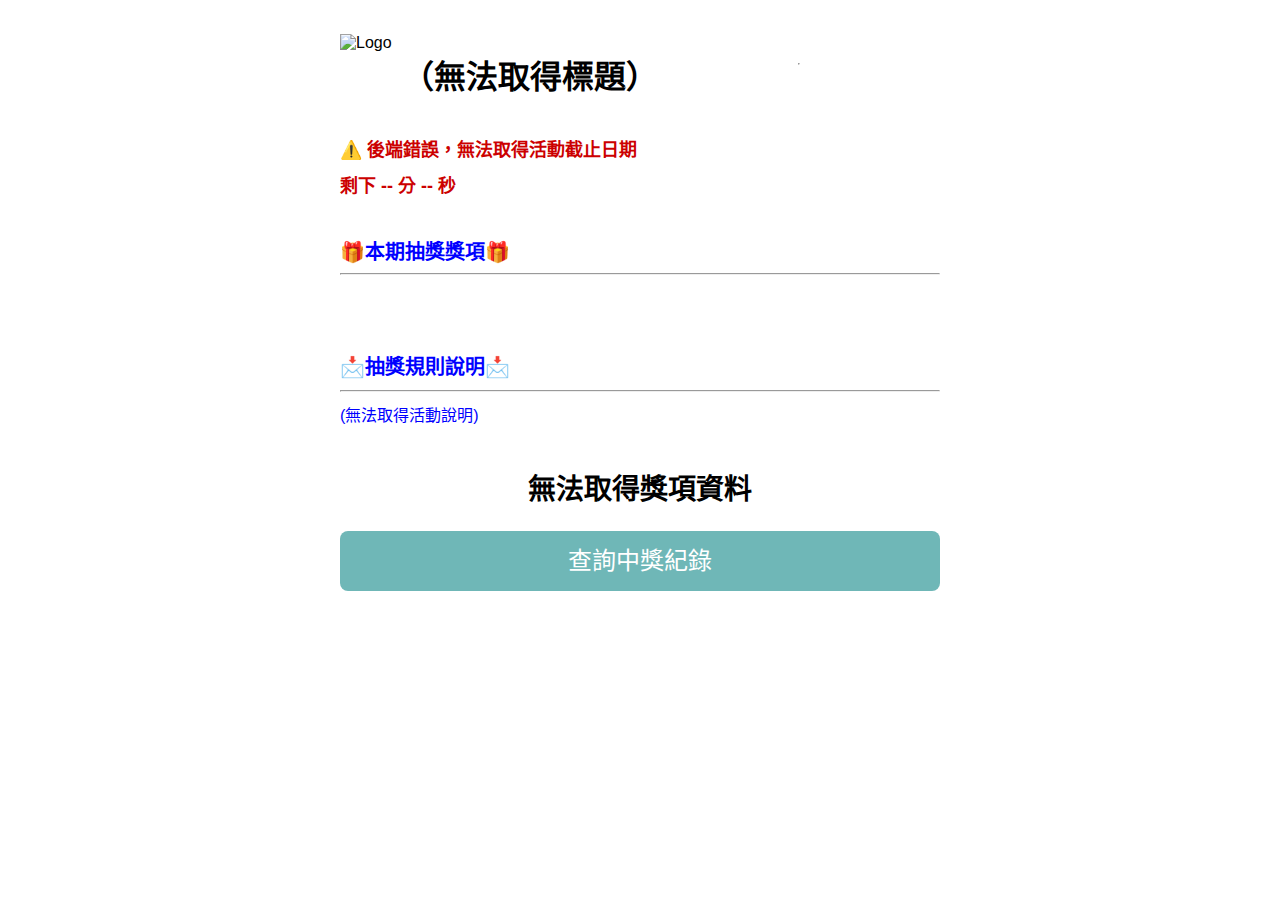
==== index.html @ 66ba9156 "Update index.html" ====
<!DOCTYPE html>
<html lang="zh-TW">
<head>
  <link rel="icon" href="https://scontent.fkhh1-2.fna.fbcdn.net/v/t39.30808-6/480279338_9608885309130654_2709051418076201297_n.jpg?_nc_cat=107&ccb=1-7&_nc_sid=6ee11a&_nc_ohc=yZX49YCvBvwQ7kNvgGdUJi3&_nc_oc=AdlzuXCwlUFO63d3IgGcSGsvydKIM4tRNmFmq3mC6DWxgPfAwnEAjHE4YsYmpkBdc39BGq53WBOg8Ga40vKCp1rv&_nc_zt=23&_nc_ht=scontent.fkhh1-2.fna&_nc_gid=ZCi8r-Id6JvoJ4bmHOPgow&oh=00_AYEk4hrDxIkvij1tEZqJC-pXyx4QLT0sXkdoa5WUnUie3Q&oe=67E75F9E" type="image/jpg" />
  <meta charset="UTF-8" />
  <meta name="viewport" content="width=device-width, initial-scale=1.0" />
  <title></title>
  <style>
    body {
      font-family: sans-serif;
      padding: 20px;
      max-width: 600px;
      margin: auto;
      position: relative;
    }
    h1 {
      margin-bottom: 0;
    }
    #deadlineDisplay {
      font-size: 16px;
      margin-top: 4px;
      margin-bottom: 10px;
      color: #555;
    }
    #countdownTimer {
      font-size: 18px;
      color: #c00;
      margin-bottom: 15px;
    }
    .grid {
      display: grid;
      grid-template-columns: repeat(3, 1fr);
      gap: 10px;
      margin-bottom: 20px;
    }

    
#mainTitle {
  position: sticky;
  top: 0;
  background-color: white; /* 背景色，避免捲動時被蓋住 */
  z-index: 1000;            /* 層級要夠高，避免被蓋住 */
  padding: 10px 0;          /* 上下留一點空間 */
}
    
.prize {
  /* 這裡示範一個 2:1 的比例，可自行調整 */
  aspect-ratio: 2 / 1;

  /* 若想讓容器寬度隨網格自動分配，可不設定寬度，
     也可加上 min-width / max-width 做更多限制 */
  width: 100%;

  /* 其他外觀 */
  border: 1px solid #ccc;
  border-radius: 6px;
  background-color: #f0f0f0;
  overflow: hidden;       /* 以防 scale 超出邊界 */
  position: relative;     /* 讓內層絕對定位也可行 */
  transition: background-color 0.3s;
  display: flex;          /* 方便置中 */
  align-items: center;
  justify-content: center;
}

    /* 內層：顯示文字，預設不放大 */
.prize-content {
  transform: scale(1);
  transition: transform 0.3s;
  /* 若要文字水平溢出不換行，可加 white-space: nowrap; */
}

/* 一般高亮時 (隨機閃爍) */
.prize.highlight {
  background-color: #ff4d4d; /* 紅色 */
  color: #fff;
  transform: scale(1.1);    /* 稍微放大，可依需求調整 */
  transition: transform 0.3s, background-color 0.3s;
}

/* 最終定格時，想再大一點 */
.prize.final-scale {
  background-color: #ff4d4d; /* 可以跟 highlight 相同或不同 */
  color: #fff;
  transform: scale(1.4);    /* 放大倍率可自行調整 */
  transition: transform 0.5s; /* 放大可再慢一些 */
}

.prize.highlight .prize-content {
  transform: scale(1.3);  /* 放大倍數可自行調整 */
}

    
    
    .highlight {
      background-color: #ff4d4d !important; /* 亮紅色背景 */
      font-size: 20px;                      /* 字體加大 (可依需求調整) */
      font-weight: bold;                    /* 粗體 */
      color: white;                         /* 文字顏色為白色 */
      transition: background-color 0.3s;

    }
    .controls {
      display: none;
    }
    .controls.show {
      display: block;
    }
    input {
      padding: 10px;
      width: 100%;
      margin-bottom: 10px;
      font-size: 18px;
    }
    button {
      padding: 12px;
      width: 100%;
      font-size: 18px;
    }
    .message {
      margin-top: 20px;
      font-weight: bold;
      white-space: pre-wrap;
      font-size: 20px;
    }
    .message .prize-text {
      font-size: clamp(1rem, 10vw, 40px);
      display: block;
      margin-top: 20px;
    }
    .loading {
      text-align: center;
      margin-top: 20px;
      font-weight: bold;
      font-size: 28px;
    }
    .countdown-overlay {
      position: fixed;
      top: 0;
      left: 0;
      width: 100vw;
      height: 100vh;
      background-color: rgba(0, 0, 0, 0.7);
      z-index: 9999;
      display: none;
      justify-content: center;
      align-items: center;
      flex-direction: column;
    }
    .countdown-text {
      font-size: 360px;
      color: white;
      font-weight: bold;
      animation: pop 0.4s ease-in-out;
    }
    .start-text {
      font-size: clamp(1rem, 10vw, 360px);
      color: #fff;
      font-weight: bold;
      margin-top: 20px;
      animation: fadein 1s ease-in-out;
    }
    #deadlineDisplay {
      font-weight: bold; 
      font-size: 18px;
      margin-top: 4px;
      margin-bottom: 10px;
      color: #c00;
    }
    .prize-overlay {
      position: fixed;
      top: 0;
      left: 0;
      z-index: 9998;
      width: 100vw;
      height: 100vh;
      background: rgba(0, 0, 0, 0.9);
      display: flex;
      justify-content: center;
      align-items: center;
      color: #fff;
      font-size: clamp(1rem, 10vw, 48px);
      font-weight: bold;
      text-align: center;
      white-space: pre-wrap;
      animation: fadeout 5s ease-out forwards;
      padding: 40px;
      border: 10px solid transparent;
      border-radius: 30px;
      box-sizing: border-box;
      animation-name: fadeout, glow;
      animation-duration: 4s, 2s;
      animation-iteration-count: 1, infinite;
      animation-timing-function: ease-out, linear;
    }
    #drawBtn {
      padding: 15px 40px 15px 40px;
      font-size: 24px;
      height: 60px;
      background-color: #6FB7B7;
      color: white;
      border-radius: 8px;
      border: none;
      cursor: pointer;
      transition: background-color 0.3s;
      line-height: 30px;
      text-align: center;
    }
    #drawBtn:hover {
      background-color: #d9534f;
    }

    @keyframes scaleUp {
  0% {
    transform: scale(1);
  }
  100% {
    transform: scale(1.4); /* 放大倍率可自行調整 */
  }
}

.prize.scale-up {
  animation: scaleUp 0.5s forwards;
  /* forwards 代表動畫結束後保持最後的狀態(放大) */
}

    
    @keyframes fadeout {
      0% { opacity: 1; }
      100% { opacity: 1; display: none; }
    }
    @keyframes glow {
      0% {
        border-color: #ff0000;
        box-shadow: 0 0 20px #ff0000, 0 0 40px #ff0000;
      }
      50% {
        border-color: #ffff00;
        box-shadow: 0 0 30px #ffff00, 0 0 60px #ffff00;
      }
      100% {
        border-color: #ff0000;
        box-shadow: 0 0 20px #ff0000, 0 0 40px #ff0000;
      }
    }
    .prize-text {
      animation: prizePop 0.8s ease-in-out;
      font-size: clamp(1rem, 10vw, 12pr0px);
    }
    @keyframes prizePop {
      0% { transform: scale(0.2); opacity: 0; }
      60% { transform: scale(1.4); opacity: 1; }
      100% { transform: scale(1); opacity: 1; }
    }
    #countdownTimer {
      font-size: 18px;
      color: #c00;
      margin-bottom: 15px;
      font-weight: bold;
    }
    #result table {
      width: 100%;
      border-collapse: collapse;
      margin-top: 20px;
      font-size: 16px;
      box-shadow: 0 0 10px rgba(0, 0, 0, 0.1);
    }
    #result th, #result td {
      border: 1px solid #ccc;
      padding: 12px 16px;
      text-align: center;
    }
    #result th {
      background-color: #ffc107;
      color: #333;
      font-weight: bold;
    }
    #result tr:nth-child(even) {
      background-color: #f9f9f9;
    }
    #result tr:hover {
      background-color: #FFFFDF;
    }

.prize.final-scale .prize-content {
  transform: scale(1.4);
  font-size: 3.5 rem;     /* 原本也許是 1rem，現在放大 1.5 倍 */
}

.prize.highlight,
.prize.final-scale,
.prize.scale-up {
  position: relative;
  z-index: 9999;
}
    
#phone {
  width: 300px;   /* 您想要的固定寬度，例如 300px */
  max-width: 100%; /* 可避免太小螢幕時超出畫面 (可選) */
}

#queryPhone {
  width: 300px;   /* 您想要的固定寬度，例如 300px */
  max-width: 100%; /* 可避免太小螢幕時超出畫面 (可選) */
}
    
#titleBar {
  display: flex;         /* 讓裡面的子元素橫向排列 */
  align-items: center;   /* 置中/置左 */
  /* 如果您想要讓它 sticky 在最上方： */
  position: sticky;
  top: 0;
  background-color: white;
  z-index: 999;
  /* 其他樣式... */
}

input::placeholder {
  color: #984B4B;  /* 您想要的顏色 */
  /* 也可以加上 font-style, font-size, 等 */
}


  /* 點擊標題的樣式 */
.rule-title {
  font-size: 20px;
  font-weight: bold;
  color: blue;
  cursor: pointer;
  margin-bottom: 8px;
}

/* 收合內容的容器，預設顯示 */
.rule-content {
  transition: all 0.3s; /* 動畫時間 */
  overflow: hidden;     /* 需要 hidden 讓高度變化更平滑 */
}

/* .hide 時，將高度設為 0 並透明度設為 0 */
.rule-content.hide {
  max-height: 0;
  opacity: 0;
  padding: 0;
}

    
  </style>
</head>
<body>
  
<div id="titleBar">

  <img 
    src="https://scontent.fkhh1-2.fna.fbcdn.net/v/t39.30808-6/480279338_9608885309130654_2709051418076201297_n.jpg?_nc_cat=107&ccb=1-7&_nc_sid=6ee11a&_nc_ohc=yZX49YCvBvwQ7kNvgGdUJi3&_nc_oc=AdlzuXCwlUFO63d3IgGcSGsvydKIM4tRNmFmq3mC6DWxgPfAwnEAjHE4YsYmpkBdc39BGq53WBOg8Ga40vKCp1rv&_nc_zt=23&_nc_ht=scontent.fkhh1-2.fna&_nc_gid=ZCi8r-Id6JvoJ4bmHOPgow&oh=00_AYEk4hrDxIkvij1tEZqJC-pXyx4QLT0sXkdoa5WUnUie3Q&oe=67E75F9E"
    alt="Logo"
    style="height: 60px; vertical-align: middle; margin-right: 10px;"
  >
  <h1 id="mainTitle">
    載入中...
  </h1>
  <hr>
</div>
  
<div id="drawSection">

  <div>　</div>
  <div id="deadlineDisplay" style="font-weight: bold;">活動到期日載入中...</div>
  <div id="countdownTimer">剩下 -- 分 -- 秒</div>
  <div>　</div>
  <div style="color: blue; font-size: 20px; font-weight: bold;">🎁本期抽獎獎項🎁<br></div>
  <hr>
  <div>　</div>
  <div class="grid" id="prizeContainer"></div>
  <div>　</div>
<!-- 
  <div style="color: blue;">👉 中獎項目，兌獎期限為6天，逾期無效喔！<br>👉 可查詢歷史中獎紀錄(下方按鈕)。<br></div>
  <div style="color: blue;">👉 獎項將於您下一次購買的包裹中一併寄出。<br><br></div>
-->
  
<!-- 收合的按鈕 -->
  <div class="rule-title" onclick="toggleRule()">
  📩抽獎規則說明📩 
  <hr>
</div>

<!-- 收合 -->

<div id="ruleContent" class="rule-content" style="color: red; font-size: 18px;">
  <div id="activityDescription" style="color: blue; font-size: 16px;"></div>
<br>
</div>

  <div class="controls" id="controls">
    <input type="text" id="phone" placeholder="點這裡輸入手機號碼才能抽獎" />
    <button id="drawBtn" onclick="startDraw()">開始抽獎</button>
  </div>

  <div class="message" id="message"></div>
  <div class="loading" id="loading">載入中…</div>

  <div id="countdownOverlay" class="countdown-overlay">
    <div id="countdown" class="countdown-text"></div>
    <div id="startText" class="start-text" style="display:none;">開始抽獎</div>
  </div>
  <div>　</div>
  <button id="drawBtn" onclick="showQuery()">查詢中獎紀錄</button>
</div>

<!--
  <audio id="startSound" src="https://actions.google.com/sounds/v1/cartoon/cartoon_boing.ogg" preload="auto"></audio>
  <audio id="winSound" src="https://actions.google.com/sounds/v1/cartoon/clang_and_wobble.ogg" preload="auto"></audio>
-->
  
<audio id="startSound" src="/sounds/start.wav" preload="auto"></audio>
<audio id="winSound" src="/sounds/start.wav" preload="auto"></audio>
  
<div id="querySection" style="display: none;">
  <h2>查詢中獎紀錄</h2>
  <input type="text" id="queryPhone" placeholder="請輸入要查詢的手機號碼">
  <div>　</div>
  <button id="drawBtn" onclick="search()">查詢中獎紀錄</button>
  <div>　</div>
  <div id="result"></div>
  <div>　</div>
  <div>　</div>
  <button id="drawBtn" onclick="showDraw()">返回抽獎</button>
</div>

<script>
  // 後端 API 網址 (Web Service)
  const BASE_URL = 'https://gas-lottery-1.onrender.com'; // <=== 這裡請改為您自己的後端服務網址

  let prizes = [];
  let drawing = false;
  let highlightIndex = -1;
  let deadline = null;
  let countdownInterval = null;

  window.onload = () => {
    fetchTitle();
    fetchDeadline();
    fetchPrizes();
    fetchDescription(); // ← 新增
  };

  // 切換到「查詢紀錄」畫面
  function showQuery() {
    document.getElementById('drawSection').style.display = 'none';
    document.getElementById('querySection').style.display = 'block';
  }

  // 返回「抽獎」畫面
  function showDraw() {
    document.getElementById('querySection').style.display = 'none';
    document.getElementById('drawSection').style.display = 'block';
  }

  // 查詢中獎紀錄
  function search() {
    const phone = document.getElementById('queryPhone').value.trim();
    const resultDiv = document.getElementById('result');
    resultDiv.innerHTML = '查詢中...';

    fetch(`${BASE_URL}/api/query-history`, {
      method: 'POST',
      headers: { 'Content-Type': 'application/json' },
      body: JSON.stringify({ phone })
    })
    .then(response => response.json())
    .then(data => {
    if (!data || data.length === 0) {
      resultDiv.innerHTML = '查無中獎紀錄';
      return;
    }
     // 表格只有一欄 → 「抽獎資訊」
    let html = `
      <table>
        <tr>
          <th>抽獎資訊</th>
        </tr>
    `;
    data.forEach(item => {
      // 若無兌獎日期 => 顯示「未兌獎」
      const claimedText = item.claimed
        ? `${item.claimed} ✔️`
        : '未兌獎';

      // 將四行資訊拼在同一欄位
      const infoHtml = `
        📆抽獎日期：${item.time}<br>
        🎁中獎獎項：${item.prize}<br>
        🔴兌獎期限：${item.expire}<br>
        📅兌獎日期：${claimedText}
      `;

      // 每筆紀錄用一個 <tr>，只有一個 <td>
      html += `
        <tr>
          <td style="text-align: left;">${infoHtml}</td>
        </tr>
      `;
    });
    html += '</table>';
    resultDiv.innerHTML = html;
  })
  .catch(err => {
    console.error(err);
    resultDiv.innerHTML = '查詢失敗，請稍後再試';
  });
}

  // 從後端抓取標題
  function fetchTitle() {
    fetch(`${BASE_URL}/api/title`)
      .then(response => response.text())
      .then(title => {
        document.getElementById('mainTitle').innerText = title;
        document.title = title;
      })
      .catch(() => {
        document.getElementById('mainTitle').innerText = '（無法取得標題）';
      });
  }

  // 從後端抓取活動截止日
  function fetchDeadline() {
    fetch(`${BASE_URL}/api/deadline`)
      .then(response => response.text())
      .then(dateString => {
        if (!dateString) {
          document.getElementById('deadlineDisplay').innerText = '⚠️ 無法取得活動截止日期';
          document.getElementById('countdownTimer').innerText = '--';
          document.getElementById('drawBtn').disabled = true;
          document.getElementById('drawBtn').innerText = '活動已截止';
          return;
        }
        const fullDeadlineStr = dateString.trim() + ' 23:59:59';
        deadline = new Date(fullDeadlineStr);
        document.getElementById('deadlineDisplay').innerText = '活動到期日：' + fullDeadlineStr;

        updateCountdown();
        countdownInterval = setInterval(updateCountdown, 1000);
      })
      .catch(() => {
        document.getElementById('deadlineDisplay').innerText = '⚠️ 後端錯誤，無法取得活動截止日期';
      });
  }

  // 更新前端倒數計時
  function updateCountdown() {
    const now = new Date();
    const remaining = deadline - now;
    const drawBtn = document.getElementById('drawBtn');

    if (remaining <= 0) {
      document.getElementById('countdownTimer').innerText = '活動已截止';
      drawBtn.disabled = true;
      drawBtn.innerText = '活動已截止';
      clearInterval(countdownInterval);
    } else {
      const totalSeconds = Math.floor(remaining / 1000);
      const days = Math.floor(totalSeconds / (60 * 60 * 24));
      const hours = Math.floor((totalSeconds % (60 * 60 * 24)) / 3600);
      const mins = Math.floor((totalSeconds % 3600) / 60);
      const secs = totalSeconds % 60;
      document.getElementById('countdownTimer').innerText = `剩下 ${days}天${hours}時${mins}分${secs}秒`;
      drawBtn.disabled = false;
      drawBtn.innerText = '開始抽獎';
    }
  }

  // 從後端抓取獎項列表
  function fetchPrizes() {
    fetch(`${BASE_URL}/api/prizes`)
      .then(response => response.json())
      .then(data => {
        prizes = data;
        const container = document.getElementById('prizeContainer');
        container.innerHTML = '';
        prizes.forEach(p => {
          const div = document.createElement('div');
          div.className = 'prize';
          div.innerText = p.name;
          container.appendChild(div);
        });
        document.getElementById('controls').classList.add('show');
        document.getElementById('loading').style.display = 'none';
      })
      .catch(() => {
        document.getElementById('loading').innerText = '無法取得獎項資料';
      });
  }

  // 取得所有獎項區塊（用於抽獎閃爍動畫）
  function getPrizeElements() {
    return document.querySelectorAll('.prize');
  }

  // 開始抽獎
function startDraw() {
  const phone = document.getElementById('phone').value.trim();
  const msg = document.getElementById('message');
  const drawBtn = document.getElementById('drawBtn');
  const overlay = document.getElementById('countdownOverlay');
  const countdown = document.getElementById('countdown');
  const startText = document.getElementById('startText');

  // 2. 捲動到頁面頂端
  window.scrollTo({
    top: 0,
    behavior: 'smooth'  // 平滑捲動，可改 'auto' 為瞬間跳
  });  

  
  // 加入以下一行，讓點了開始抽獎就收合 ruleContent
  const ruleDiv = document.getElementById('ruleContent');
  ruleDiv.classList.add('hide');
  



  // 每次抽獎前，先把所有格子的 scale-up、highlight 移除
  const elems = document.querySelectorAll('.prize');
  elems.forEach(el => {
    el.classList.remove('scale-up', 'highlight', 'final-scale');
  });

  
  
  msg.innerText = '';
  countdown.innerText = '';
  overlay.style.display = 'none';
  startText.style.display = 'none';

  // 手機格式檢查
  if (!/^09\d{8}$/.test(phone)) {
    msg.innerText = '請輸入正確的手機號碼';
    msg.scrollIntoView({ behavior: 'smooth' });
    return;
  }

  // 避免重複點擊
  if (drawing) return;
  drawing = true;
  drawBtn.disabled = true;

  // ★ 先重新抓取截止日來檢查
  fetch(`${BASE_URL}/api/deadline`)
    .then(response => response.text())
    .then(deadlineString => {
      if (!deadlineString) {
        // 若連截止日都拿不到，顯示訊息後中斷
        msg.innerText = '活動已截止，目前無法抽獎';
        msg.scrollIntoView({ behavior: 'smooth' });
        drawBtn.disabled = false;
        drawing = false;
        return;
      }
      // 將活動截止日 + 23:59:59
      const deadlineDate = new Date(deadlineString + ' 23:59:59');
      const now = new Date();
      if (now > deadlineDate) {
        // ★ 若已超過截止日，顯示提示並結束
        msg.innerText = '活動已截止，目前無法抽獎';
        msg.scrollIntoView({ behavior: 'smooth' });
        drawBtn.disabled = false;
        drawing = false;
        return;
      }

      // 若尚未截止 → 繼續原本抽獎流程

      // 播放音效
      document.getElementById('startSound').play().catch(() => {});

      // 檢查是否已在截止日同一天抽過
      fetch(`${BASE_URL}/api/check-draw-on-deadline`, {
        method: 'POST',
        headers: { 'Content-Type': 'application/json' },
        body: JSON.stringify({ phone })
      })
      .then(response => response.json())
      .then(data => {
        if (data.exists) {
          // 已抽過獎
          msg.innerText = `\n您已抽過獎📛\n\n您在📅 ${data.time}\n\n抽中🎁 ${data.prize}`;
          msg.scrollIntoView({ behavior: 'smooth' });
          drawBtn.disabled = false;
          drawing = false;
        } else {
          // 未抽過 -> 顯示 3 秒倒數
          let count = 3;
          countdown.innerText = count;
          overlay.style.display = 'flex';

          const countdownInterval = setInterval(() => {
            count--;
            if (count === 0) {
              clearInterval(countdownInterval);
              countdown.innerText = '';
              startText.style.display = 'block';
              setTimeout(() => {
                overlay.style.display = 'none';
                startText.style.display = 'none';
                beginAnimation(phone, msg, drawBtn);
                document.getElementById('winSound').pause();
                document.getElementById('winSound').play().catch(() => {});
              }, 1000);
            } else {
              countdown.innerText = count;
              countdown.style.animation = 'none';
              void countdown.offsetWidth; // 觸發重繪
              countdown.style.animation = 'pop 0.4s';
            }
          }, 1000);
        }
      })
      .catch(err => {
        console.error(err);
        msg.innerText = '後端檢查失敗，請稍後再試';
        msg.scrollIntoView({ behavior: 'smooth' });
        drawBtn.disabled = false;
        drawing = false;
      });
    })
    .catch(err => {
      console.error(err);
      // 若抓截止日失敗，也視為結束
      msg.innerText = '活動已截止，目前無法抽獎';
      msg.scrollIntoView({ behavior: 'smooth' });
      drawBtn.disabled = false;
      drawing = false;
    });
}

  // 抽獎閃爍動畫 + 最終結果
function beginAnimation(phone, msg, drawBtn) {
  const elems = getPrizeElements();
  let current = 0;
  const totalRounds = 20 + Math.floor(Math.random() * 10);

  const interval = setInterval(() => {
    // 先清除上一個 highlight
    if (highlightIndex >= 0) {
      elems[highlightIndex].classList.remove('highlight');
    }
    highlightIndex = current % elems.length;
    elems[highlightIndex].classList.add('highlight');

    current++;
    if (current > totalRounds) {
      clearInterval(interval);

      // 1) 隨機抽出最終獎項
      const selectedPrize = weightedDraw();
      const selectedIndex = prizes.findIndex(p => p.name === selectedPrize.name);

      // 清除最後的 highlight
      if (highlightIndex >= 0) {
        elems[highlightIndex].classList.remove('highlight');
      }
      highlightIndex = selectedIndex;
      const prizeEl = elems[highlightIndex];
      prizeEl.classList.add('highlight', 'scale-up');

      // 2) 接著向後端「寫入抽獎紀錄」，讓後端判斷是否已抽過獎
      fetch(`${BASE_URL}/api/record-draw`, {
        method: 'POST',
        headers: { 'Content-Type': 'application/json' },
        body: JSON.stringify({ phone, prize: selectedPrize.name })
      })
      .then(response => response.text())
      .then(res => {
        if (res === 'OK') {
          // (A) 寫入成功 → 顯示中獎動畫
          msg.innerHTML = `🎉 恭喜您抽中：<br><span class="prize-text">${selectedPrize.name}</span>`;
          msg.scrollIntoView({ behavior: 'smooth' });

          // 全畫面動畫
          const overlay = document.createElement('div');
          overlay.className = 'prize-overlay';
          overlay.innerHTML = `🎉 恭喜您抽中：\n\n<span class="prize-text">\n\n${selectedPrize.name}</span>`;
          document.body.appendChild(overlay);

          setTimeout(() => overlay.remove(), 5000);


          // ★ 關鍵：移除 highlight，改用 final-scale
          prizeEl.classList.remove('highlight');
          prizeEl.classList.add('final-scale');

        } else if (res.startsWith('\n您已抽過獎📛')) {
          // (B) 後端回傳「已抽過獎」 → 不顯示中獎動畫，改顯示「已抽過獎」訊息
          msg.innerText = res;
          msg.scrollIntoView({ behavior: 'smooth' });

        } else {
          // (C) 其它錯誤
          msg.innerHTML = `🎉 恭喜您抽中：<br><br><span class="prize-text">${selectedPrize.name}</span>`;
          msg.innerHTML += `\n⚠️ 抽獎紀錄寫入失敗，請稍後再試`;
          msg.scrollIntoView({ behavior: 'smooth' });
        }

        // 收尾
        drawing = false;
        drawBtn.disabled = false;
      })
      .catch(err => {
        console.error(err);
        msg.innerHTML = `🎉 恭喜您抽中：<br><br><span class="prize-text">${selectedPrize.name}</span>`;
        msg.innerHTML += `\n⚠️ 後端寫入失敗，請稍後再試`;
        msg.scrollIntoView({ behavior: 'smooth' });
        drawing = false;
        drawBtn.disabled = false;
      });
    }
  }, 100);
}

  
function toggleRule() {
  const content = document.getElementById('ruleContent');
  content.classList.toggle('hide'); 
  // 有 hide 就移除，沒有就加上
}

  // 根據獎項的 rate 權重來抽
  function weightedDraw() {
    const total = prizes.reduce((sum, p) => sum + parseFloat(p.rate), 0);
    let r = Math.random() * total;
    for (let i = 0; i < prizes.length; i++) {
      r -= parseFloat(prizes[i].rate);
      if (r <= 0) return prizes[i];
    }
    return prizes[prizes.length - 1];
  }

  function fetchDescription() {
  fetch(`${BASE_URL}/api/activity-description`)
    .then(response => response.text())
    .then(desc => {
      // 把拿到的文字直接塞進 #activityDescription
      document.getElementById('activityDescription').innerHTML = desc;
    })
    .catch(() => {
      document.getElementById('activityDescription').innerText = '(無法取得活動說明)';
    });
}
</script>

</body>
</html>
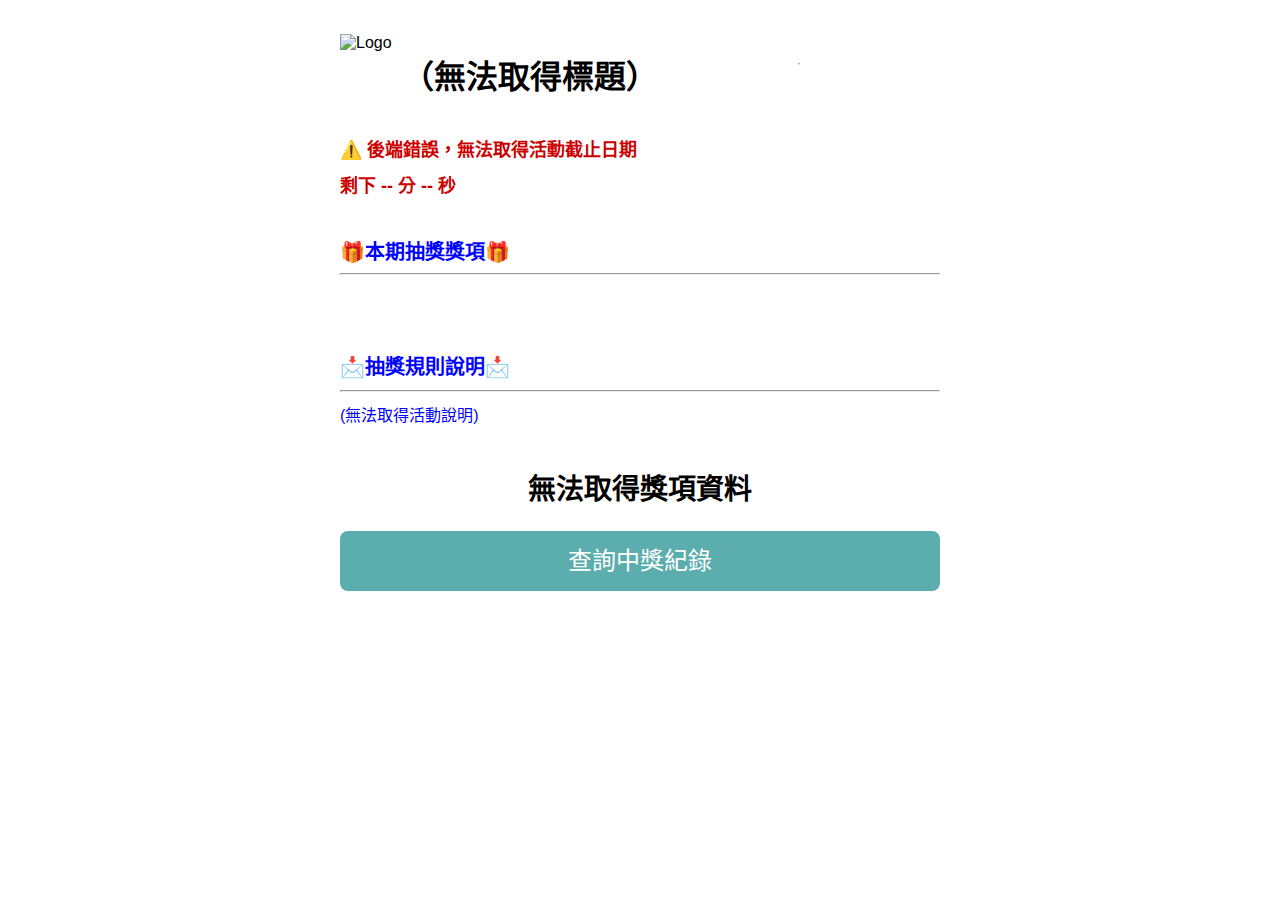
==== commit 113a60be: "優化V2.1" ====
--- a/index.html
+++ b/index.html
@@ -197,7 +197,7 @@
       padding: 15px 40px 15px 40px;
       font-size: 24px;
       height: 60px;
-      background-color: #6FB7B7;
+      background-color: #5CADAD;
       color: white;
       border-radius: 8px;
       border: none;
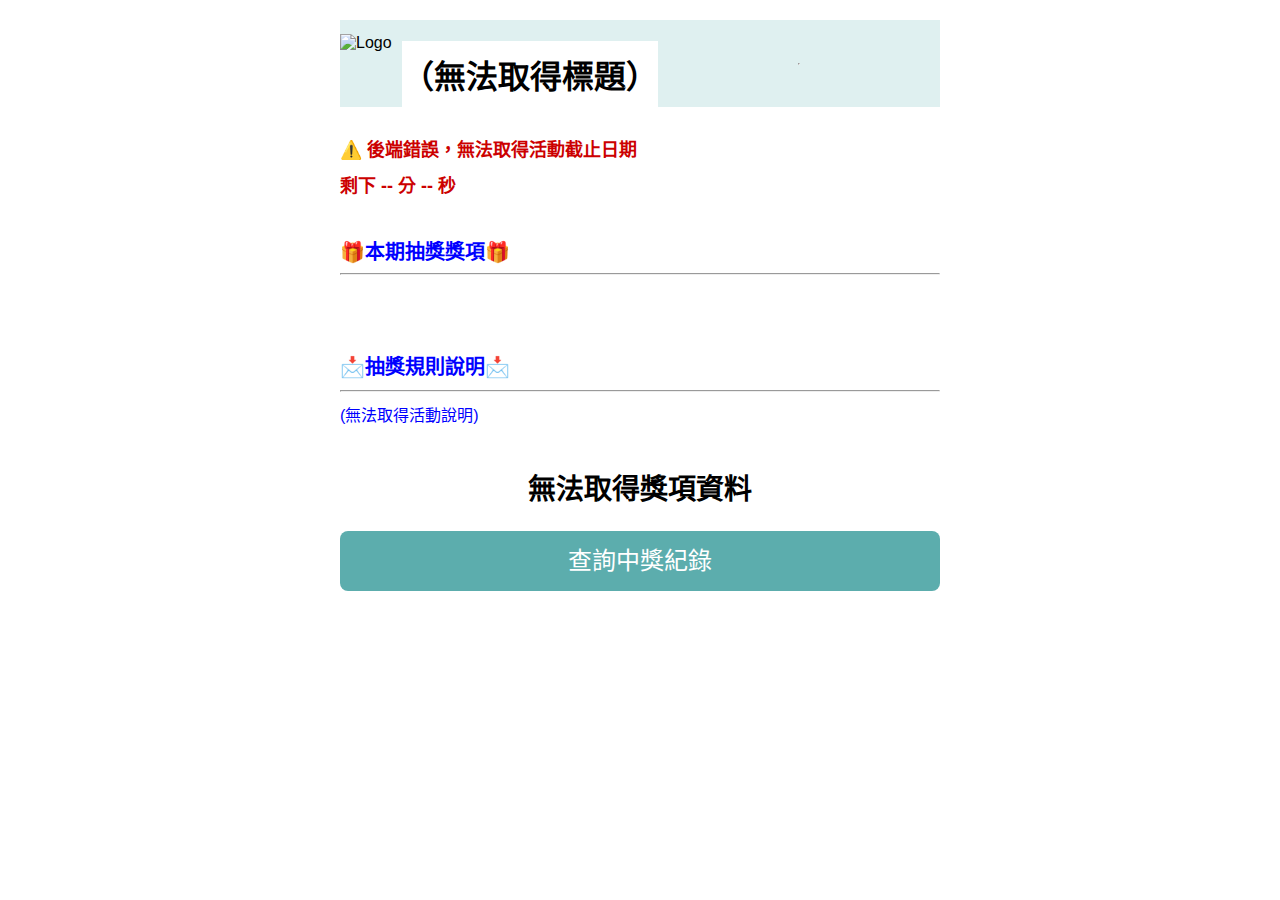
==== commit 822c2d9a: "Update index.html" ====
--- a/index.html
+++ b/index.html
@@ -310,7 +310,7 @@
   /* 如果您想要讓它 sticky 在最上方： */
   position: sticky;
   top: 0;
-  background-color: white;
+  background-color: rgb(210, 233, 233,0.7);
   z-index: 999;
   /* 其他樣式... */
 }
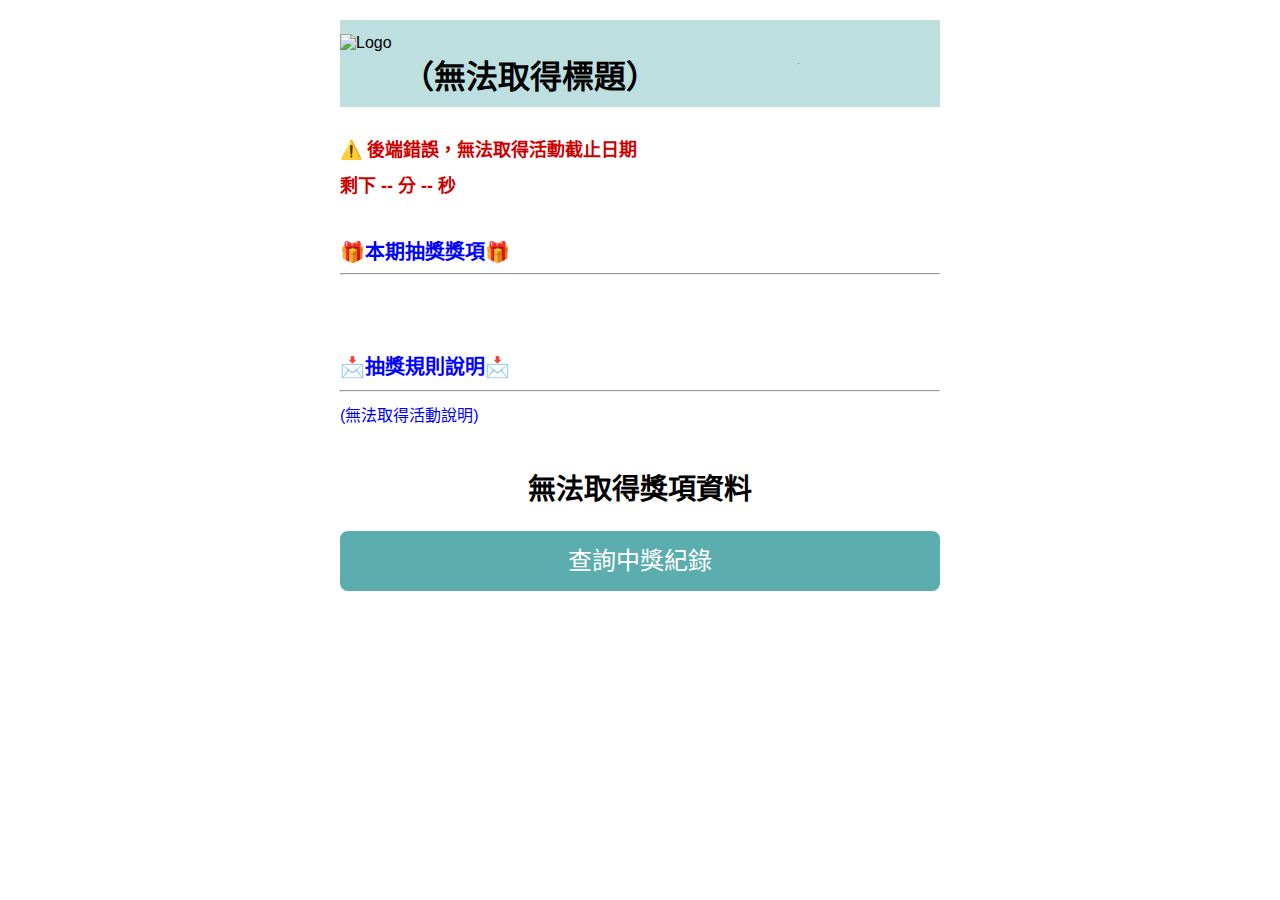
==== commit a8309729: "Update index.html" ====
--- a/index.html
+++ b/index.html
@@ -38,7 +38,7 @@
 #mainTitle {
   position: sticky;
   top: 0;
-  background-color: white; /* 背景色，避免捲動時被蓋住 */
+  /*background-color: white; /* 背景色，避免捲動時被蓋住 */*/
   z-index: 1000;            /* 層級要夠高，避免被蓋住 */
   padding: 10px 0;          /* 上下留一點空間 */
 }
@@ -310,7 +310,7 @@
   /* 如果您想要讓它 sticky 在最上方： */
   position: sticky;
   top: 0;
-  background-color: rgb(210, 233, 233,0.7);
+  background-color: rgb(163, 209, 209,0.7);
   z-index: 999;
   /* 其他樣式... */
 }
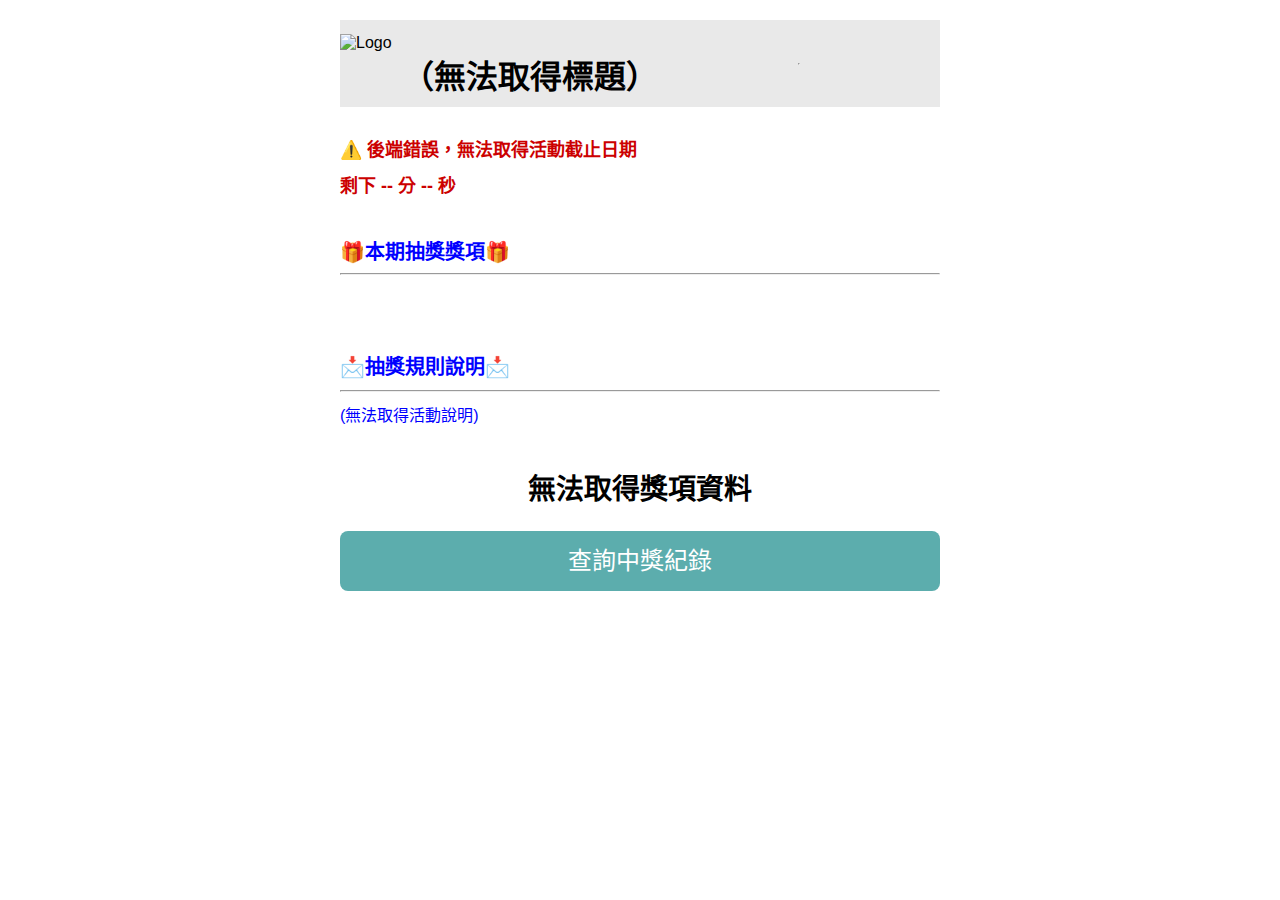
==== commit efff8c3d: "Update index.html" ====
--- a/index.html
+++ b/index.html
@@ -310,7 +310,7 @@
   /* 如果您想要讓它 sticky 在最上方： */
   position: sticky;
   top: 0;
-  background-color: rgb(163, 209, 209,0.7);
+  background-color: rgb(224, 224, 224,0.7);
   z-index: 999;
   /* 其他樣式... */
 }
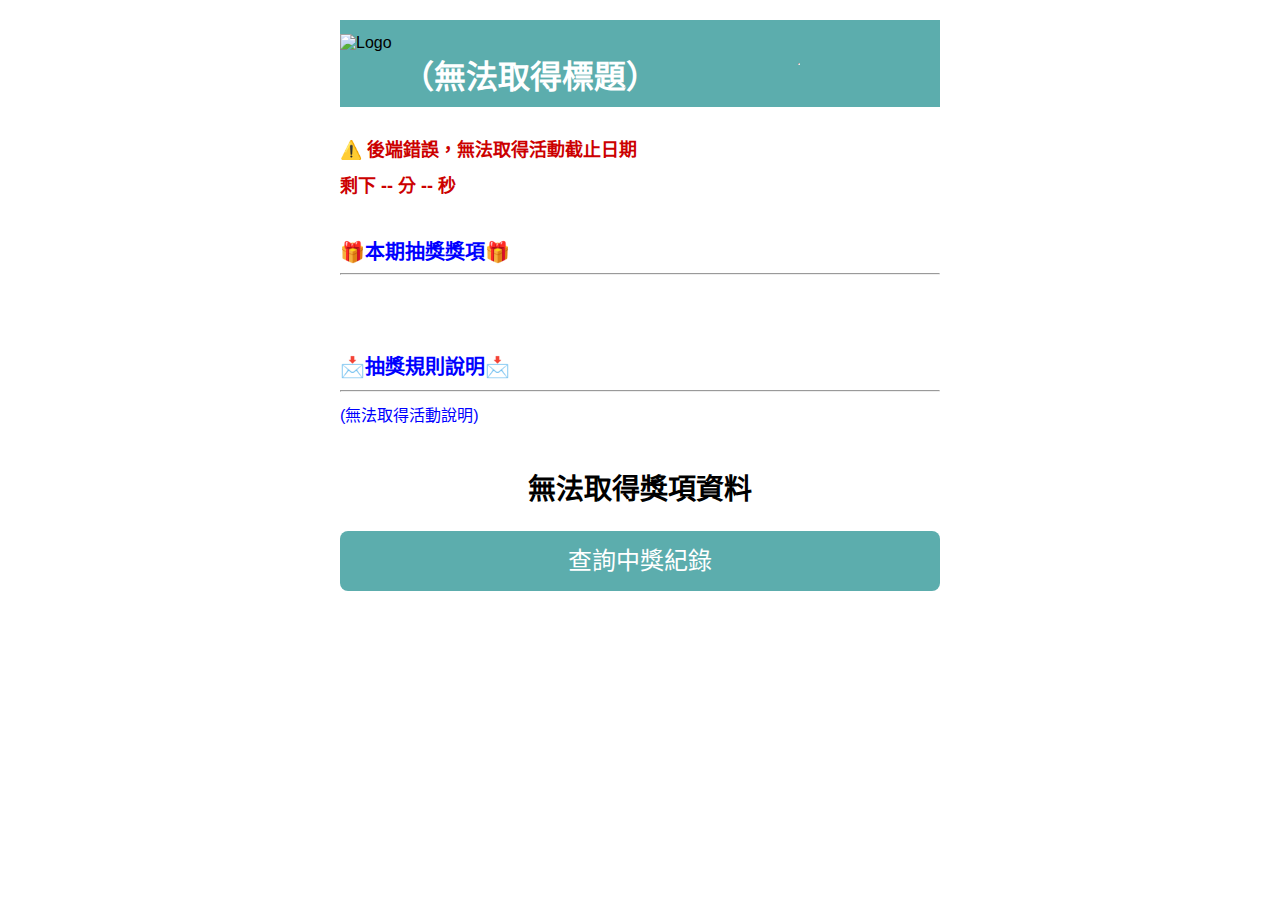
==== commit bd1eef55: "Update index.html" ====
--- a/index.html
+++ b/index.html
@@ -37,6 +37,7 @@
     
 #mainTitle {
   position: sticky;
+  color: white;
   top: 0;
   /*background-color: white; /* 背景色，避免捲動時被蓋住 */*/
   z-index: 1000;            /* 層級要夠高，避免被蓋住 */
@@ -310,7 +311,7 @@
   /* 如果您想要讓它 sticky 在最上方： */
   position: sticky;
   top: 0;
-  background-color: rgb(224, 224, 224,0.7);
+  background-color: rgb(92, 173, 173,1);
   z-index: 999;
   /* 其他樣式... */
 }
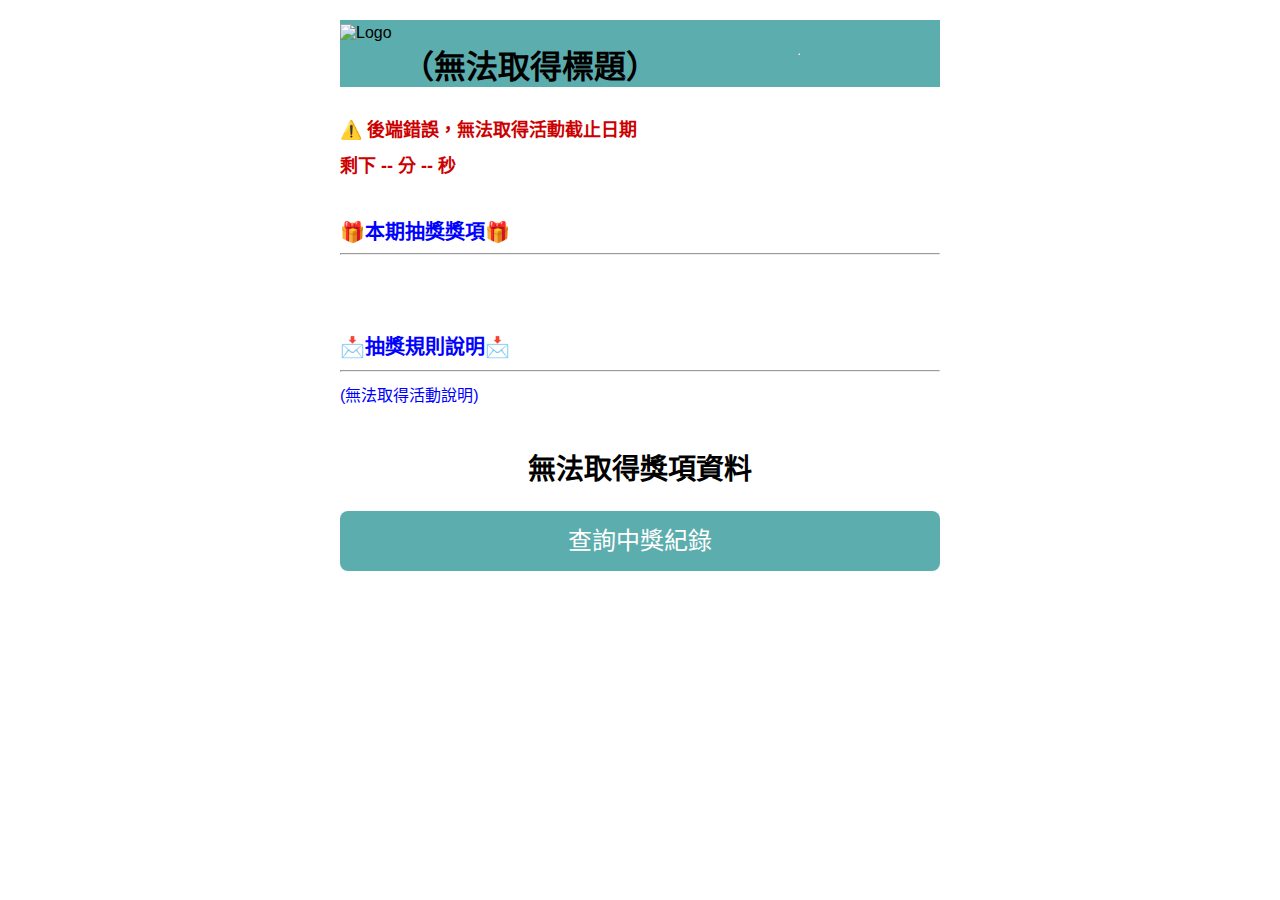
==== commit f87ac38c: "Update index.html" ====
--- a/index.html
+++ b/index.html
@@ -35,7 +35,7 @@
     }
 
     
-#mainTitle {
+#mainTitle em {
   position: sticky;
   color: white;
   top: 0;
@@ -357,7 +357,7 @@
     style="height: 60px; vertical-align: middle; margin-right: 10px;"
   >
   <h1 id="mainTitle">
-    載入中...
+    <em> 載入中... </em>
   </h1>
   <hr>
 </div>
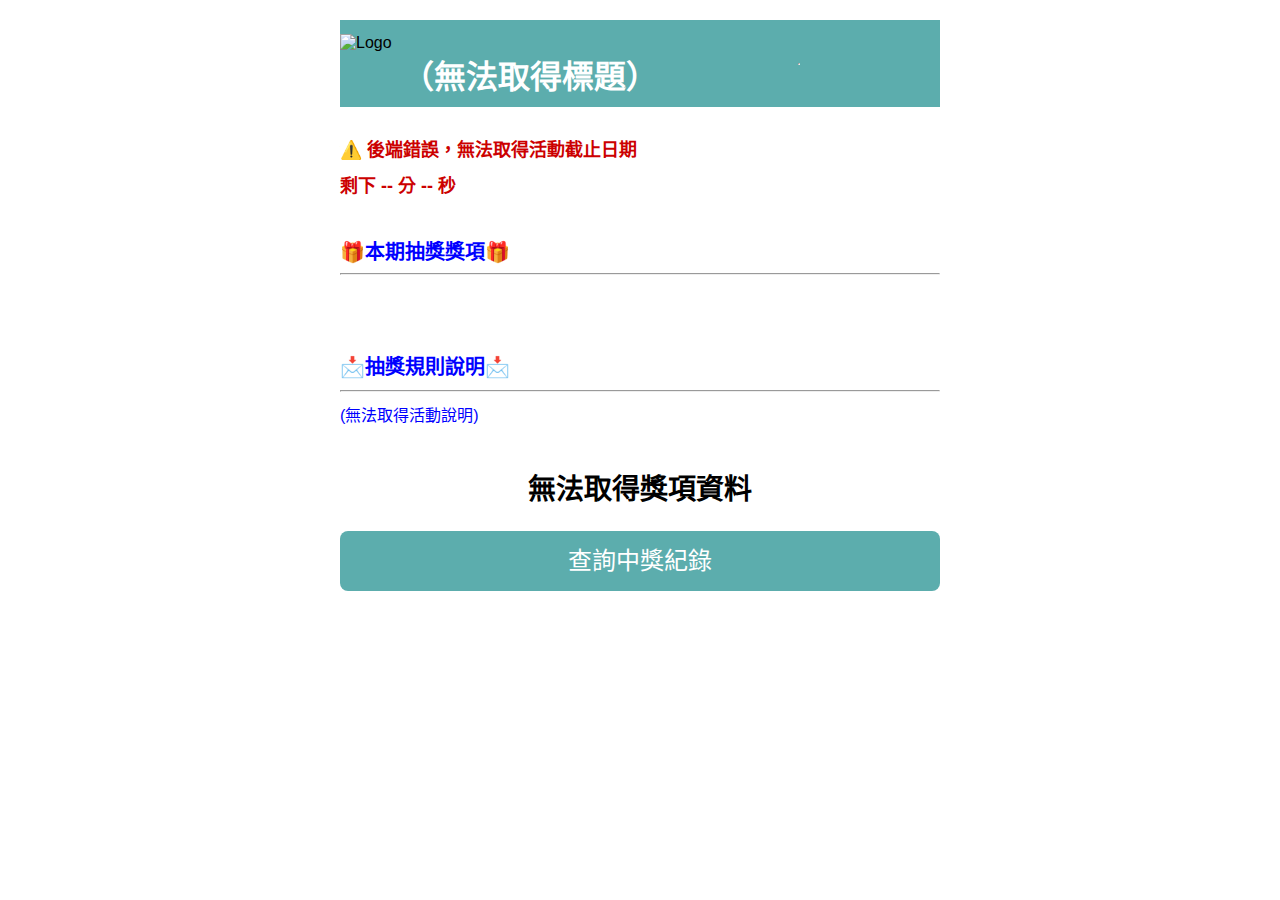
==== commit 7e49e203: "優化V2.2" ====
--- a/index.html
+++ b/index.html
@@ -35,7 +35,7 @@
     }
 
     
-#mainTitle em {
+#mainTitle  {
   position: sticky;
   color: white;
   top: 0;
@@ -357,7 +357,7 @@
     style="height: 60px; vertical-align: middle; margin-right: 10px;"
   >
   <h1 id="mainTitle">
-    <em> 載入中... </em>
+     載入中... 
   </h1>
   <hr>
 </div>
